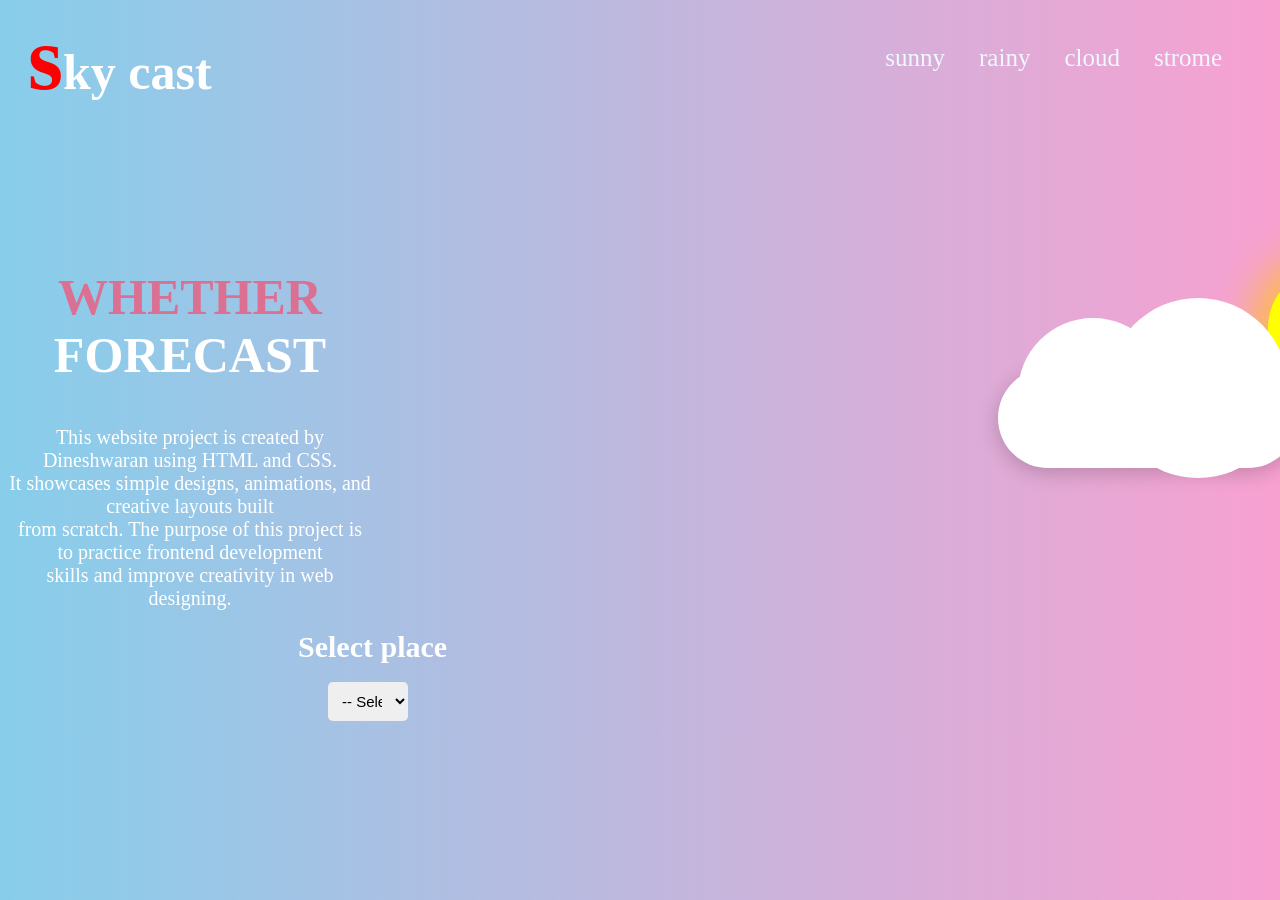
==== index.html @ 9451e9ab "first commit" ====
<!DOCTYPE html>
<html lang="en">
<head>
    <meta charset="UTF-8">
    <meta name="viewport" content="width=device-width, initial-scale=1.0">
    <title>ScyCast</title>
  <link rel="stylesheet" href="/Style/index.css">
</head>
<body>
<div class="sun"></div>
    <div class="cloudleft"> </div>
     <div class="cloudright"> </div>
    <!-- ........................................................................................... -->

    <nav  class="navbar">
        <h1>sky cast</h1>
              <div>
            <a href="sunny.html" target="_blank">sunny</a>
            <a href="rainy.html" target="_blank">rainy</a>
            <a href="cloud.html">cloud</a>
            <a href="strome.html">strome</a>
        </div>
    </nav>
    <!-- -------------------------------------------------------------------------------------------------------- -->

    <h2 class="title"> WHETHER <br>FORECAST  </h1>
        <p class="purpose-of-project">This website project is created by Dineshwaran using HTML and CSS. <br>It showcases simple designs, animations, and creative layouts built<br> from scratch. The purpose of this  project is to practice  frontend development <br> skills and improve creativity in web designing.</p>

        <label  class="place_selection" >Select place</label>
       <br><br>
<select >
    <option value="">-- Select --</option>
    <option value="andhra_pradesh">Andhra Pradesh</option>
<option value="arunachal_pradesh">Arunachal Pradesh</option>
<option value="assam">Assam</option>
<option value="bihar">Bihar</option>
<option value="chhattisgarh">Chhattisgarh</option>
<option value="goa">Goa</option>
<option value="gujarat">Gujarat</option>
<option value="haryana">Haryana</option>
<option value="himachal_pradesh">Himachal Pradesh</option>
<option value="jharkhand">Jharkhand</option>
<option value="karnataka">Karnataka</option>
<option value="kerala">Kerala</option>
<option value="madhya_pradesh">Madhya Pradesh</option>
<option value="maharashtra">Maharashtra</option>
<option value="manipur">Manipur</option>
<option value="meghalaya">Meghalaya</option>
<option value="mizoram">Mizoram</option>
<option value="nagaland">Nagaland</option>
<option value="odisha">Odisha</option>
<option value="punjab">Punjab</option>
<option value="rajasthan">Rajasthan</option>
<option value="sikkim">Sikkim</option>
<option value="tamil_nadu">Tamil Nadu</option>
<option value="telangana">Telangana</option>
<option value="tripura">Tripura</option>
<option value="uttar_pradesh">Uttar Pradesh</option>
<option value="uttarakhand">Uttarakhand</option>
<option value="west_bengal">West Bengal</option>

<!-- Union Territories -->
<option value="andaman_nicobar">Andaman & Nicobar Islands</option>
<option value="chandigarh">Chandigarh</option>
<option value="dadra_nagar_haveli_daman_diu">Dadra & Nagar Haveli and Daman & Diu</option>
<option value="delhi">Delhi (NCT)</option>
<option value="jammu_kashmir">Jammu & Kashmir</option>
<option value="ladakh">Ladakh</option>
<option value="lakshadweep">Lakshadweep</option>
<option value="puducherry">Puducherry</option>
</select>

        <!-- ----------------------------------------------------------------------------------------------------------------- -->


</body>
</html>
---- Style/index.css ----
body{
  background: linear-gradient(
    to right,
    #87CEEB,   /* Sky Blue */
    #F8A1D1    /* Soft Pink */
);
/* ------------------------------------------------------------------------------------------------------------------------------------------------- */
}
/* cloud */
.cloudleft {
  width: 300px;       
  height: 100px;      
   margin-left: 990px;  
  margin-top: 380px;
  background: #fff;
  border-radius: 50px;
   position: fixed;
  box-shadow: 0px 5px 20px rgba(0,0,0,0.2);
  transition: 0.5s;
}
.cloudleft:hover{

transform: scale(1.3);
}

.cloudleft::before {
  content: "";
  width: 150px;       
  height: 150px;      
  background: #fff;
  position: absolute;
  top: -50px;
  left: 20px;
  border-radius: 50%;
}


.cloudleft::after {
  content: "";
  width: 180px;      
  height: 180px;      
  background: #fff;
  position: absolute;
  top: -70px;
  right: 10px;
  border-radius: 50%;
}

/*sun*/
.sun{

    width: 120px;        
  height: 120px;     
  margin-left: 1260px;  
  margin-top: 280px;
  background: yellow;
  border-radius: 50%;
 box-shadow: 0 0 40px 15px rgba(255, 200, 0, 0.7);

 position: fixed;
 transition: 3s;

}

.sun:hover{
    transform: scale(1.3);
   background: linear-gradient(  to bottom, #FFD84D,   #FFB600    );
}

/* --------------------------------------------------------------------------------------------------------------------------------------------------- */


.navbar{
   
    height: 120px;
    display: flex;
    justify-content: space-between;
    align-items: center;
    border-radius: 2px;
    padding: 10px 20px;
    margin-top: -20px;
   
}
a{
    color: aliceblue;
    text-decoration: none;
    margin: 0px;
    margin-right: 30px;
    font-size: 25px;
}
h1{
    font-size: 50px;
    color: white;
}
    
h1::first-letter{

    font-size: 90px;
    color: red;
}
/* --------------------------------------------------------------- */
.title{

    justify-content: center;
    text-align: center;
    margin-right: 900px;
    margin-top: 140px;
    color: white;
    font-size: 50px;
}
.title::first-line{
    color: palevioletred;
}
.purpose-of-project{

    color: white;
   text-align: center;
    margin-right: 900px;
   justify-content: flex-start;
   font-size: 20px;
}
button{
     padding: 12px 28px;
    font-size: 18px;
   margin-left: 325px;
    border-radius: 12px;
    border: 1px solid rgba(255, 255, 255, 0.4);
    background: rgba(255, 255, 255, 0.15);
    color: white;
    cursor: pointer;
    transition: 0.3s;
    box-shadow: 0 4px 20px rgba(255, 255, 255, 0.1);
}
button:hover{
    background: rgba(255, 255, 255, 0.25);
    box-shadow: 0 4px 25px rgba(255, 255, 255, 0.2);
    transform: scale(1.05);
}
/* --------------------------------------------------------------------------------------------------------------------- */

.footer{
    width: 100%;
    padding: 40px 0;
    text-align: center;
    background: rgba(255, 255, 255, 0.1);
    border-top: 1px solid rgba(255, 255, 255, 0.3);
    color: white;
    margin-top: 50px;
}
.h2footer{
    text-align: start;
}
.linkfooter{
    text-align: right;
    gap: 30px;

}

/* 000000000000000000000000000000000 */

.place_selection{

    font-family: 'Times New Roman', Times, serif;
    color: white;
    font-weight: bolder;
    font-size: 30px;
    margin-left: 290px;
}
select {
    width: 80px;
     margin-left: 320px;
     padding: 10px;
     border-radius: 5px;
     font-size: 15px;
     border: none;
}
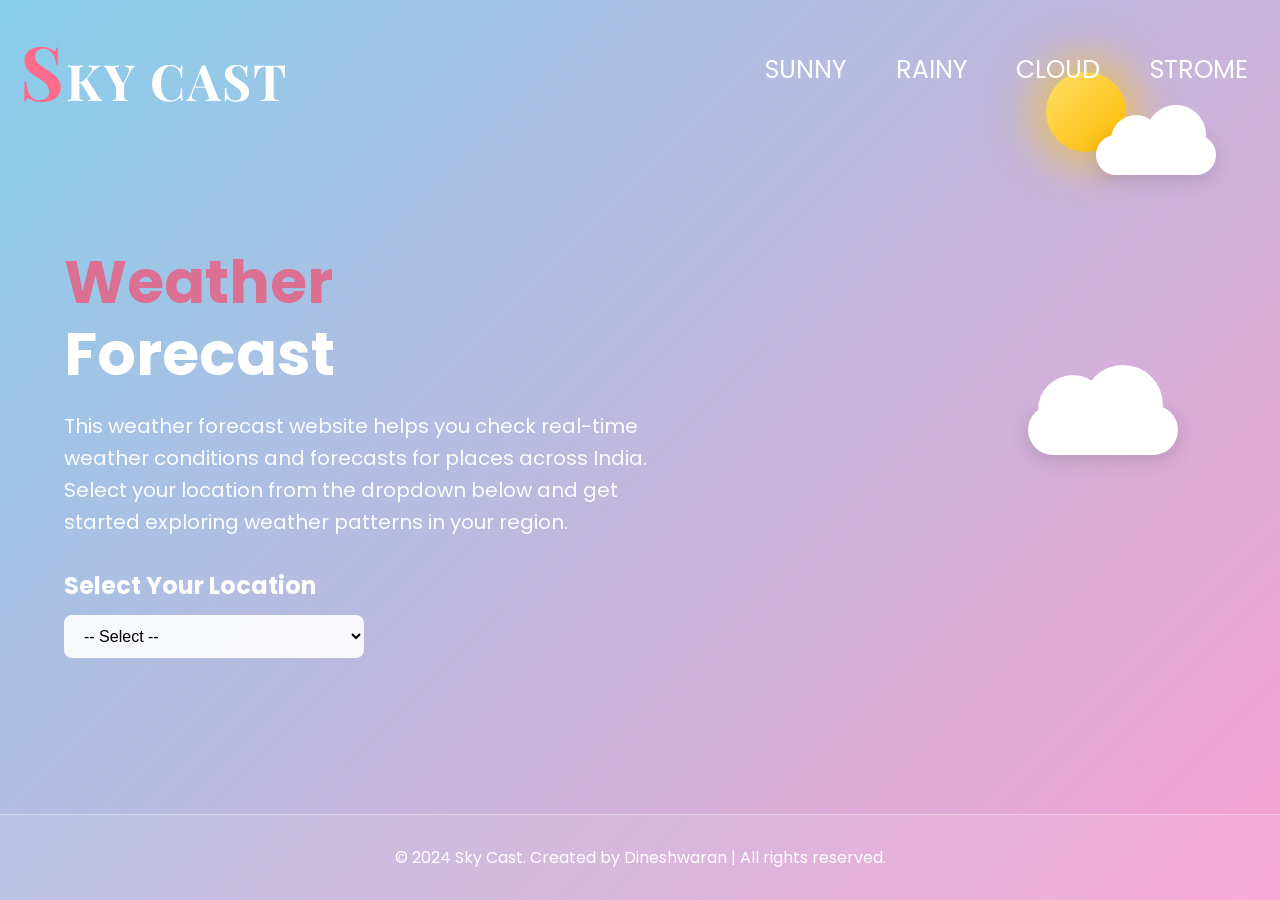
==== commit 0f40d704: "Updated project files" ====
--- a/index.html
+++ b/index.html
@@ -1,77 +1,97 @@
-<!DOCTYPE html>
+<!doctype html>
 <html lang="en">
-<head>
-    <meta charset="UTF-8">
-    <meta name="viewport" content="width=device-width, initial-scale=1.0">
-    <title>ScyCast</title>
-  <link rel="stylesheet" href="/Style/index.css">
-</head>
-<body>
-<div class="sun"></div>
-    <div class="cloudleft"> </div>
-     <div class="cloudright"> </div>
-    <!-- ........................................................................................... -->
+  <head>
+    <meta charset="UTF-8" />
+    <meta name="viewport" content="width=device-width, initial-scale=1.0" />
+    <title>Weather Forecast</title>
+   <link rel="stylesheet" href="/Style/index.css">
+    <link
+      href="https://fonts.googleapis.com/css2?family=Playfair+Display:wght@400;700&amp;family=Poppins:wght@300;400;500;600&amp;display=swap"
+      rel="stylesheet"
+    />
 
-    <nav  class="navbar">
-        <h1>sky cast</h1>
-              <div>
-            <a href="sunny.html" target="_blank">sunny</a>
-            <a href="rainy.html" target="_blank">rainy</a>
-            <a href="cloud.html">cloud</a>
-            <a href="strome.html">strome</a>
+     
+   
+  </head>
+  <body>
+    <div class="main-wrapper">
+      <!-- Decorative Elements -->
+      <div class="sun"></div>
+      <div class="cloud cloudleft"></div>
+      <div class="cloud cloudright"></div>
+      <!-- Navigation -->
+      <nav class="navbar">
+        <h1 id="site-title">Sky Cast</h1>
+        <div>
+          <a href="/sunny.html" >SUNNY</a>
+          <a href="/rainy.html" ">RAINY</a>
+          <a href="/cloud.html" >CLOUD</a>
+          <a href="/strome.html">STROME</a>
         </div>
-    </nav>
-    <!-- -------------------------------------------------------------------------------------------------------- -->
-
-    <h2 class="title"> WHETHER <br>FORECAST  </h1>
-        <p class="purpose-of-project">This website project is created by Dineshwaran using HTML and CSS. <br>It showcases simple designs, animations, and creative layouts built<br> from scratch. The purpose of this  project is to practice  frontend development <br> skills and improve creativity in web designing.</p>
-
-        <label  class="place_selection" >Select place</label>
-       <br><br>
-<select >
-    <option value="">-- Select --</option>
-    <option value="andhra_pradesh">Andhra Pradesh</option>
-<option value="arunachal_pradesh">Arunachal Pradesh</option>
-<option value="assam">Assam</option>
-<option value="bihar">Bihar</option>
-<option value="chhattisgarh">Chhattisgarh</option>
-<option value="goa">Goa</option>
-<option value="gujarat">Gujarat</option>
-<option value="haryana">Haryana</option>
-<option value="himachal_pradesh">Himachal Pradesh</option>
-<option value="jharkhand">Jharkhand</option>
-<option value="karnataka">Karnataka</option>
-<option value="kerala">Kerala</option>
-<option value="madhya_pradesh">Madhya Pradesh</option>
-<option value="maharashtra">Maharashtra</option>
-<option value="manipur">Manipur</option>
-<option value="meghalaya">Meghalaya</option>
-<option value="mizoram">Mizoram</option>
-<option value="nagaland">Nagaland</option>
-<option value="odisha">Odisha</option>
-<option value="punjab">Punjab</option>
-<option value="rajasthan">Rajasthan</option>
-<option value="sikkim">Sikkim</option>
-<option value="tamil_nadu">Tamil Nadu</option>
-<option value="telangana">Telangana</option>
-<option value="tripura">Tripura</option>
-<option value="uttar_pradesh">Uttar Pradesh</option>
-<option value="uttarakhand">Uttarakhand</option>
-<option value="west_bengal">West Bengal</option>
-
-<!-- Union Territories -->
-<option value="andaman_nicobar">Andaman & Nicobar Islands</option>
-<option value="chandigarh">Chandigarh</option>
-<option value="dadra_nagar_haveli_daman_diu">Dadra & Nagar Haveli and Daman & Diu</option>
-<option value="delhi">Delhi (NCT)</option>
-<option value="jammu_kashmir">Jammu & Kashmir</option>
-<option value="ladakh">Ladakh</option>
-<option value="lakshadweep">Lakshadweep</option>
-<option value="puducherry">Puducherry</option>
-</select>
-
-        <!-- ----------------------------------------------------------------------------------------------------------------- -->
-
-
-</body>
-</html>+      </nav>
+      <!-- Main Content -->
+      <div class="content">
+        <h2 id="main-heading" class="title">
+          Weather<br />
+          Forecast
+        </h2>
+        <p id="description" class="purpose-of-project">
+          This weather forecast website helps you check real-time weather
+          conditions and forecasts for places across India. Select your location
+          from the dropdown below and get started exploring weather patterns in
+          your region.
+        </p>
+        <!-- Place Selection -->
+        <div class="location-section">
+          <label class="place_selection">Select Your Location</label>
+          <select id="location-select">
+            <option value="">-- Select --</option>
+            <option value="andhra_pradesh">Andhra Pradesh</option>
+            <option value="arunachal_pradesh">Arunachal Pradesh</option>
+            <option value="assam">Assam</option>
+            <option value="bihar">Bihar</option>
+            <option value="chhattisgarh">Chhattisgarh</option>
+            <option value="goa">Goa</option>
+            <option value="gujarat">Gujarat</option>
+            <option value="haryana">Haryana</option>
+            <option value="himachal_pradesh">Himachal Pradesh</option>
+            <option value="jharkhand">Jharkhand</option>
+            <option value="karnataka">Karnataka</option>
+            <option value="kerala">Kerala</option>
+            <option value="madhya_pradesh">Madhya Pradesh</option>
+            <option value="maharashtra">Maharashtra</option>
+            <option value="manipur">Manipur</option>
+            <option value="meghalaya">Meghalaya</option>
+            <option value="mizoram">Mizoram</option>
+            <option value="nagaland">Nagaland</option>
+            <option value="odisha">Odisha</option>
+            <option value="punjab">Punjab</option>
+            <option value="rajasthan">Rajasthan</option>
+            <option value="sikkim">Sikkim</option>
+            <option value="tamil_nadu">Tamil Nadu</option>
+            <option value="telangana">Telangana</option>
+            <option value="tripura">Tripura</option>
+            <option value="uttar_pradesh">Uttar Pradesh</option>
+            <option value="uttarakhand">Uttarakhand</option>
+            <option value="west_bengal">West Bengal</option>
+            <option value="andaman_nicobar">
+              Andaman &amp; Nicobar Islands
+            </option>
+            <option value="chandigarh">Chandigarh</option>
+            <option value="delhi">Delhi (NCT)</option>
+            <option value="jammu_kashmir">Jammu &amp; Kashmir</option>
+            <option value="ladakh">Ladakh</option>
+            <option value="lakshadweep">Lakshadweep</option>
+            <option value="puducherry">Puducherry</option>
+          </select>
+          
+        </div>
+      </div>
+      <!-- Footer -->
+      <footer class="footer">
+        <p>© 2024 Sky Cast. Created by Dineshwaran | All rights reserved.</p>
+      </footer>
+    </div>
+   
+  </body>
+</html>
--- a/Style/index.css
+++ b/Style/index.css
@@ -1,179 +1,374 @@
-body{
-  background: linear-gradient(
-    to right,
-    #87CEEB,   /* Sky Blue */
-    #F8A1D1    /* Soft Pink */
-);
-/* ------------------------------------------------------------------------------------------------------------------------------------------------- */
-}
-/* cloud */
-.cloudleft {
-  width: 300px;       
-  height: 100px;      
-   margin-left: 990px;  
-  margin-top: 380px;
-  background: #fff;
-  border-radius: 50px;
-   position: fixed;
-  box-shadow: 0px 5px 20px rgba(0,0,0,0.2);
-  transition: 0.5s;
-}
-.cloudleft:hover{
-
-transform: scale(1.3);
-}
-
-.cloudleft::before {
-  content: "";
-  width: 150px;       
-  height: 150px;      
-  background: #fff;
-  position: absolute;
-  top: -50px;
-  left: 20px;
-  border-radius: 50%;
-}
-
-
-.cloudleft::after {
-  content: "";
-  width: 180px;      
-  height: 180px;      
-  background: #fff;
-  position: absolute;
-  top: -70px;
-  right: 10px;
-  border-radius: 50%;
-}
-
-/*sun*/
-.sun{
-
-    width: 120px;        
-  height: 120px;     
-  margin-left: 1260px;  
-  margin-top: 280px;
-  background: yellow;
-  border-radius: 50%;
- box-shadow: 0 0 40px 15px rgba(255, 200, 0, 0.7);
-
- position: fixed;
- transition: 3s;
-
-}
-
-.sun:hover{
-    transform: scale(1.3);
-   background: linear-gradient(  to bottom, #FFD84D,   #FFB600    );
-}
-
-/* --------------------------------------------------------------------------------------------------------------------------------------------------- */
-
-
-.navbar{
-   
-    height: 120px;
-    display: flex;
-    justify-content: space-between;
-    align-items: center;
-    border-radius: 2px;
-    padding: 10px 20px;
-    margin-top: -20px;
-   
-}
-a{
-    color: aliceblue;
-    text-decoration: none;
-    margin: 0px;
-    margin-right: 30px;
-    font-size: 25px;
-}
-h1{
-    font-size: 50px;
-    color: white;
-}
-    
-h1::first-letter{
-
-    font-size: 90px;
-    color: red;
-}
-/* --------------------------------------------------------------- */
-.title{
-
-    justify-content: center;
-    text-align: center;
-    margin-right: 900px;
-    margin-top: 140px;
-    color: white;
-    font-size: 50px;
-}
-.title::first-line{
-    color: palevioletred;
-}
-.purpose-of-project{
-
-    color: white;
-   text-align: center;
-    margin-right: 900px;
-   justify-content: flex-start;
-   font-size: 20px;
-}
-button{
-     padding: 12px 28px;
-    font-size: 18px;
-   margin-left: 325px;
-    border-radius: 12px;
-    border: 1px solid rgba(255, 255, 255, 0.4);
-    background: rgba(255, 255, 255, 0.15);
-    color: white;
-    cursor: pointer;
-    transition: 0.3s;
-    box-shadow: 0 4px 20px rgba(255, 255, 255, 0.1);
-}
-button:hover{
-    background: rgba(255, 255, 255, 0.25);
-    box-shadow: 0 4px 25px rgba(255, 255, 255, 0.2);
-    transform: scale(1.05);
-}
-/* --------------------------------------------------------------------------------------------------------------------- */
-
-.footer{
-    width: 100%;
-    padding: 40px 0;
-    text-align: center;
-    background: rgba(255, 255, 255, 0.1);
-    border-top: 1px solid rgba(255, 255, 255, 0.3);
-    color: white;
-    margin-top: 50px;
-}
-.h2footer{
-    text-align: start;
-}
-.linkfooter{
-    text-align: right;
-    gap: 30px;
-
-}
-
-/* 000000000000000000000000000000000 */
-
-.place_selection{
-
-    font-family: 'Times New Roman', Times, serif;
-    color: white;
-    font-weight: bolder;
-    font-size: 30px;
-    margin-left: 290px;
-}
-select {
-    width: 80px;
-     margin-left: 320px;
-     padding: 10px;
-     border-radius: 5px;
-     font-size: 15px;
-     border: none;
-}
-
-
-
+  * {
+            margin: 0;
+            padding: 0;
+            box-sizing: border-box;
+        }
+        
+        html, body {
+            height: 100%;
+            width: 100%;
+        }
+        
+        body {
+            background: linear-gradient(135deg, #87CEEB 0%, #F8A1D1 100%);
+            font-family: 'Poppins', sans-serif;
+            min-height: 100%;
+            overflow-x: hidden;
+        }
+        
+        .main-wrapper {
+            width: 100%;
+            min-height: 100%;
+            display: flex;
+            flex-direction: column;
+            overflow-y: auto;
+            position: relative;
+        }
+
+        /* Sun Styles */
+        .sun {
+            width: 80px;
+            height: 80px;
+            background: linear-gradient(135deg, #FFE066 0%, #FFB800 100%);
+            border-radius: 50%;
+            position: fixed;
+            top: 8%;
+            right: 12%;
+            box-shadow: 0 0 40px 15px rgba(255, 200, 0, 0.5);
+            transition: all 0.5s ease;
+            z-index: 0;
+            cursor: pointer;
+        }
+        
+        .sun:hover {
+            transform: scale(1.2);
+            box-shadow: 0 0 60px 25px rgba(255, 200, 0, 0.6);
+        }
+
+        /* Cloud Styles */
+        .cloud {
+            background: #fff;
+            border-radius: 50px;
+            position: fixed;
+            box-shadow: 0px 5px 20px rgba(0,0,0,0.15);
+            transition: transform 0.5s ease;
+            z-index: 1;
+        }
+        
+        .cloud:hover {
+            transform: scale(1.1);
+        }
+        
+        .cloud::before,
+        .cloud::after {
+            content: "";
+            background: #fff;
+            position: absolute;
+            border-radius: 50%;
+        }
+        
+        .cloudleft {
+            width: 120px;
+            height: 40px;
+            top: 15%;
+            right: 5%;
+        }
+        
+        .cloudleft::before {
+            width: 50px;
+            height: 50px;
+            top: -20px;
+            left: 15px;
+        }
+        
+        .cloudleft::after {
+            width: 60px;
+            height: 60px;
+            top: -30px;
+            right: 10px;
+        }
+        
+        .cloudright {
+            width: 150px;
+            height: 50px;
+            top: 45%;
+            right: 8%;
+        }
+        
+        .cloudright::before {
+            width: 70px;
+            height: 70px;
+            top: -30px;
+            left: 10px;
+        }
+        
+        .cloudright::after {
+            width: 80px;
+            height: 80px;
+            top: -40px;
+            right: 15px;
+        }
+
+        /* Navigation */
+        .navbar {
+            height: auto;
+            display: flex;
+            justify-content: space-between;
+            align-items: center;
+            padding: 20px;
+            z-index: 10;
+            flex-wrap: wrap;
+            gap: 20px;
+        }
+
+        .navbar h1 {
+            font-size: clamp(24px, 5vw, 50px);
+            color: white;
+            font-family: 'Playfair Display', serif;
+            text-transform: uppercase;
+            letter-spacing: 2px;
+        }
+
+        .navbar h1::first-letter {
+            font-size: 1.5em;
+            color: #FF6B8A;
+        }
+
+        .navbar div {
+            display: flex;
+            gap: clamp(10px, 2vw, 30px);
+            flex-wrap: wrap;
+            justify-content: center;
+        }
+
+        .navbar a {
+            color: white;
+            text-decoration: none;
+            font-size: clamp(14px, 2vw, 25px);
+            transition: all 0.3s ease;
+            padding: 8px 12px;
+            border-radius: 6px;
+        }
+
+        .navbar a:hover {
+            color: #FF6B8A;
+            background: rgba(255, 255, 255, 0.1);
+            transform: scale(1.05);
+        }
+
+        /* Main Content */
+        .content {
+            flex: 1;
+            display: flex;
+            flex-direction: column;
+            justify-content: center;
+            align-items: flex-start;
+            padding: 40px clamp(20px, 5vw, 100px);
+            z-index: 10;
+        }
+
+        .title {
+            font-size: clamp(28px, 6vw, 60px);
+            color: white;
+            font-weight: bold;
+            margin-bottom: 20px;
+            line-height: 1.2;
+        }
+
+        .title::first-line {
+            color: #DB7093;
+        }
+
+        .purpose-of-project {
+            color: white;
+            font-size: clamp(14px, 2vw, 20px);
+            line-height: 1.6;
+            max-width: 600px;
+            margin-bottom: 30px;
+            opacity: 0.95;
+        }
+
+        .location-section {
+            margin-bottom: 30px;
+            width: 100%;
+            max-width: 500px;
+        }
+
+        .place_selection {
+            color: white;
+            font-weight: bold;
+            font-size: clamp(16px, 3vw, 24px);
+            display: block;
+            margin-bottom: 12px;
+        }
+
+        select {
+            width: 100%;
+            max-width: 300px;
+            padding: 12px 16px;
+            border-radius: 8px;
+            font-size: clamp(14px, 2vw, 16px);
+            border: none;
+            background: rgba(255, 255, 255, 0.9);
+            cursor: pointer;
+            transition: all 0.3s ease;
+            margin-bottom: 20px;
+        }
+
+        select:hover {
+            background: white;
+            box-shadow: 0 4px 12px rgba(0, 0, 0, 0.15);
+        }
+
+        select:focus {
+            outline: none;
+            box-shadow: 0 0 0 3px rgba(255, 107, 138, 0.3);
+        }
+
+        .forecast-button {
+            padding: 14px 32px;
+            font-size: clamp(14px, 2vw, 18px);
+            border-radius: 12px;
+            border: 1px solid rgba(255, 255, 255, 0.4);
+            background: rgba(255, 255, 255, 0.2);
+            color: white;
+            cursor: pointer;
+            transition: all 0.3s ease;
+            box-shadow: 0 4px 20px rgba(255, 255, 255, 0.15);
+            font-weight: 500;
+            text-transform: uppercase;
+            letter-spacing: 1px;
+        }
+
+        .forecast-button:hover {
+            background: rgba(255, 255, 255, 0.35);
+            box-shadow: 0 6px 30px rgba(255, 255, 255, 0.25);
+            transform: translateY(-2px);
+        }
+
+        .forecast-button:active {
+            transform: translateY(0);
+        }
+
+        /* Footer */
+        .footer {
+            width: 100%;
+            padding: 30px 20px;
+            text-align: center;
+            background: rgba(255, 255, 255, 0.1);
+            border-top: 1px solid rgba(255, 255, 255, 0.3);
+            color: white;
+            z-index: 10;
+            font-size: clamp(12px, 2vw, 16px);
+        }
+
+        /* Responsive Media Queries */
+        @media (max-width: 1024px) {
+            .sun {
+                width: 60px;
+                height: 60px;
+                right: 8%;
+            }
+
+            .cloudleft {
+                width: 100px;
+                height: 35px;
+                right: 3%;
+            }
+            .cloudleft::before { width: 40px; height: 40px; top: -15px; }
+            .cloudleft::after { width: 50px; height: 50px; top: -22px; }
+            
+            .cloudright {
+                width: 120px;
+                height: 40px;
+                right: 5%;
+            }
+            .cloudright::before { width: 55px; height: 55px; top: -22px; }
+            .cloudright::after { width: 65px; height: 65px; top: -30px; }
+        }
+
+        @media (max-width: 768px) {
+            .sun {
+                width: 50px;
+                height: 50px;
+                top: 5%;
+                right: 5%;
+                box-shadow: 0 0 25px 10px rgba(255, 200, 0, 0.4);
+            }
+
+            .cloudleft {
+                width: 80px;
+                height: 28px;
+                top: 12%;
+                right: 5%;
+            }
+            .cloudleft::before { width: 35px; height: 35px; top: -12px; left: 8px; }
+            .cloudleft::after { width: 42px; height: 42px; top: -18px; right: 5px; }
+            
+            .cloudright {
+                width: 90px;
+                height: 32px;
+                top: 35%;
+                right: 3%;
+            }
+            .cloudright::before { width: 40px; height: 40px; top: -16px; left: 8px; }
+            .cloudright::after { width: 50px; height: 50px; top: -22px; right: 8px; }
+
+            .navbar {
+                padding: 15px;
+            }
+
+            .content {
+                padding: 30px 20px;
+            }
+        }
+
+        @media (max-width: 480px) {
+            .sun {
+                width: 40px;
+                height: 40px;
+                top: 3%;
+                right: 3%;
+                box-shadow: 0 0 20px 8px rgba(255, 200, 0, 0.35);
+            }
+
+            .cloudleft {
+                width: 60px;
+                height: 22px;
+                top: 10%;
+                right: 3%;
+            }
+            .cloudleft::before { width: 28px; height: 28px; top: -10px; left: 5px; }
+            .cloudleft::after { width: 32px; height: 32px; top: -14px; right: 3px; }
+            
+            .cloudright {
+                width: 70px;
+                height: 25px;
+                top: 30%;
+                right: 2%;
+            }
+            .cloudright::before { width: 32px; height: 32px; top: -12px; left: 5px; }
+            .cloudright::after { width: 38px; height: 38px; top: -16px; right: 5px; }
+
+            .navbar {
+                flex-direction: column;
+                gap: 10px;
+            }
+
+            .navbar h1 {
+                font-size: 28px;
+            }
+
+            .navbar div {
+                width: 100%;
+                justify-content: space-around;
+            }
+
+            .content {
+                padding: 20px 15px;
+            }
+
+            select {
+                max-width: 100%;
+            }
+        }
